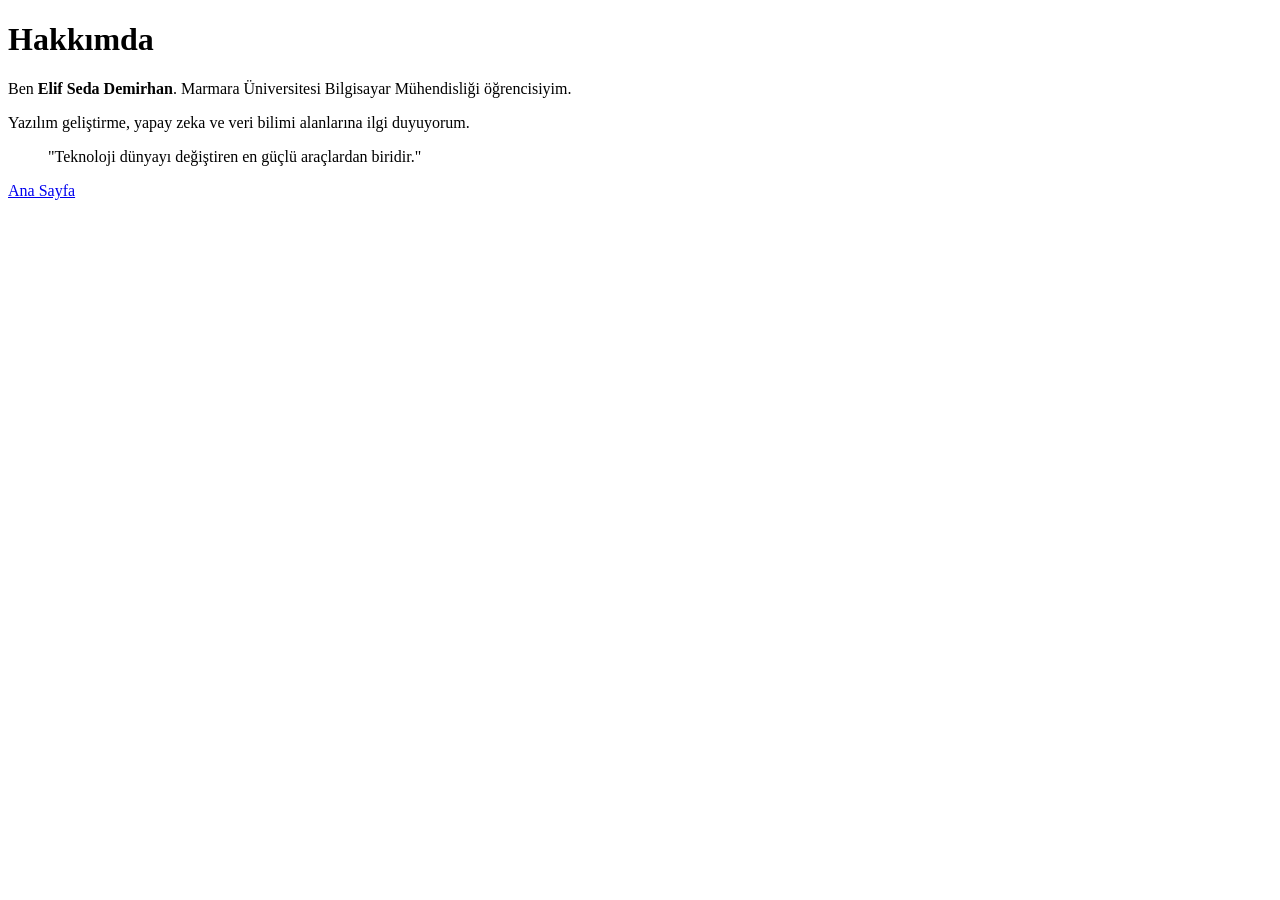
==== about.html @ a151bfd0 "Add about page with biography and quote section" ====
<!DOCTYPE html>
<html lang="tr">

<head>
<meta charset="UTF-8">
<title>Hakkımda</title>
</head>

<body>

<h1>Hakkımda</h1>

<p>
Ben <strong>Elif Seda Demirhan</strong>.
Marmara Üniversitesi Bilgisayar Mühendisliği öğrencisiyim.
</p>

<p>
Yazılım geliştirme, yapay zeka ve veri bilimi alanlarına ilgi duyuyorum.
</p>

<blockquote>
"Teknoloji dünyayı değiştiren en güçlü araçlardan biridir."
</blockquote>

<a href="index.html">Ana Sayfa</a>

</body>
</html>
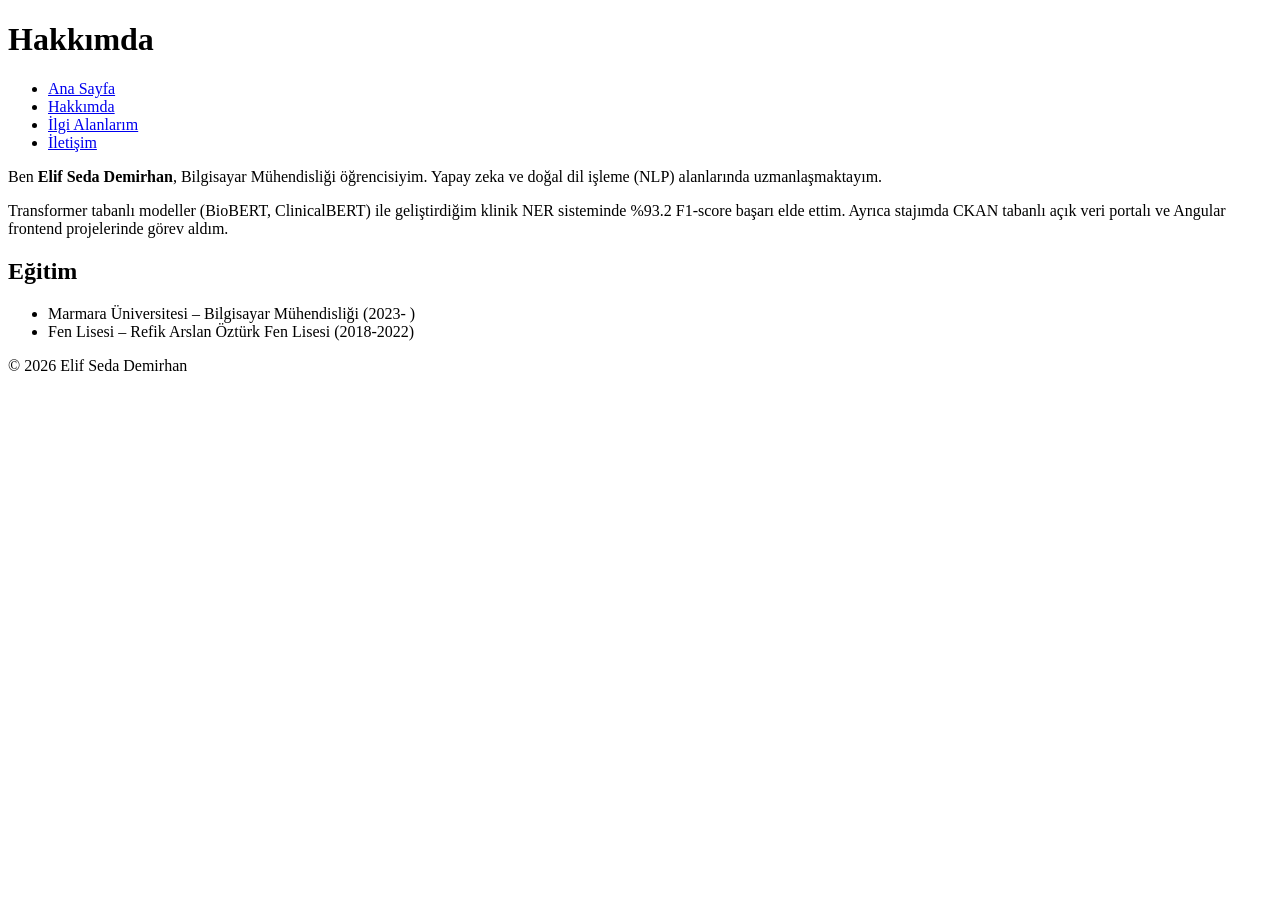
==== commit 9400c20c: "Update about.html" ====
--- a/about.html
+++ b/about.html
@@ -1,29 +1,51 @@
 <!DOCTYPE html>
 <html lang="tr">
-
 <head>
 <meta charset="UTF-8">
 <title>Hakkımda</title>
+<link rel="stylesheet" href="styles/style.css">
 </head>
-
 <body>
 
+<header>
 <h1>Hakkımda</h1>
+</header>
 
+<nav>
+<ul>
+<li><a href="index.html">Ana Sayfa</a></li>
+<li><a href="about.html">Hakkımda</a></li>
+<li><a href="interests.html">İlgi Alanlarım</a></li>
+<li><a href="contact.html">İletişim</a></li>
+</ul>
+</nav>
+
+<main>
 <p>
-Ben <strong>Elif Seda Demirhan</strong>.
-Marmara Üniversitesi Bilgisayar Mühendisliği öğrencisiyim.
+Ben <strong>Elif Seda Demirhan</strong>, Bilgisayar Mühendisliği öğrencisiyim. 
+Yapay zeka ve doğal dil işleme (NLP) alanlarında uzmanlaşmaktayım.
 </p>
 
 <p>
-Yazılım geliştirme, yapay zeka ve veri bilimi alanlarına ilgi duyuyorum.
+Transformer tabanlı modeller (BioBERT, ClinicalBERT) ile geliştirdiğim 
+klinik NER sisteminde %93.2 F1-score başarı elde ettim. Ayrıca stajımda 
+CKAN tabanlı açık veri portalı ve Angular frontend projelerinde görev aldım.
 </p>
 
 <blockquote>
-"Teknoloji dünyayı değiştiren en güçlü araçlardan biridir."
 </blockquote>
 
-<a href="index.html">Ana Sayfa</a>
+<h2>Eğitim</h2>
+<ul>
+<li>Marmara Üniversitesi – Bilgisayar Mühendisliği (2023- )</li>
+<li>Fen Lisesi – Refik Arslan Öztürk Fen Lisesi (2018-2022)</li>
+</ul>
+</main>
 
+<footer>
+<p>© 2026 Elif Seda Demirhan</p>
+</footer>
+
+<script src="scripts/script.js"></script>
 </body>
 </html>
